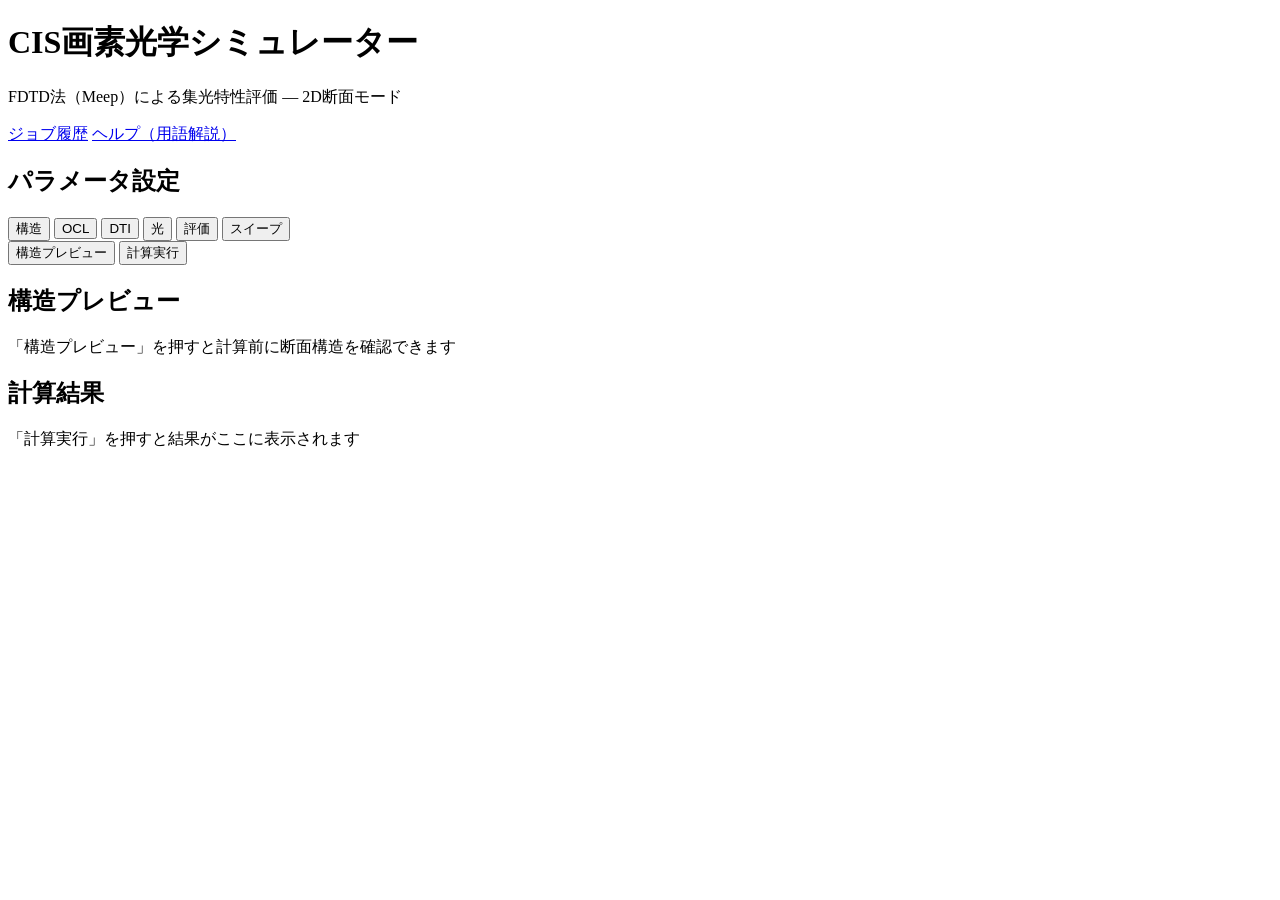
==== app/static/index.html @ 08be345e "ジョブ履歴を別ページ化し、メイン画面を3ウィンドウ構成に再編 - ジョブ履歴・過去の結果をヘルプと同じ方式の別ページ   static/history.html に分離し、ヘッダーの「ジョブ履歴」ボタ" ====
<!DOCTYPE html>
<html lang="ja">
<head>
  <meta charset="UTF-8">
  <meta name="viewport" content="width=device-width, initial-scale=1.0">
  <title>CIS画素光学シミュレーター</title>
  <link rel="stylesheet" href="/static/style.css">
</head>
<body>
  <header>
    <div>
      <h1>CIS画素光学シミュレーター</h1>
      <p class="subtitle">FDTD法（Meep）による集光特性評価 — 2D断面モード</p>
    </div>
    <div class="header-links">
      <a href="/static/history.html" target="_blank" rel="noopener"
         class="help-link">ジョブ履歴</a>
      <a href="/static/help.html" target="_blank" rel="noopener"
         class="help-link">ヘルプ（用語解説）</a>
    </div>
  </header>

  <main>
    <section class="panel" id="parameter-panel">
      <h2>パラメータ設定</h2>

      <div class="settings-tabs" id="settings-tabs">
        <button type="button" class="settings-tab"
                data-panel="panel-structure">構造</button>
        <button type="button" class="settings-tab"
                data-panel="panel-ocl">OCL</button>
        <button type="button" class="settings-tab"
                data-panel="panel-dti">DTI</button>
        <button type="button" class="settings-tab"
                data-panel="panel-light">光</button>
        <button type="button" class="settings-tab"
                data-panel="panel-evaluation">評価</button>
        <button type="button" class="settings-tab"
                data-panel="panel-sweep-csv">スイープ</button>
      </div>

      <form id="parameter-form">
        <div class="settings-panel" id="panel-structure" hidden>
          <fieldset>
            <legend>画素</legend>
            <label>画素サイズ [µm]
              <input type="number" id="pixel-pitch" value="1.0"
                     min="0.5" max="2.5" step="any" required>
            </label>
          </fieldset>

          <fieldset>
            <legend>層構造（膜厚 [µm]）</legend>
            <label>平坦化膜
              <input type="number" id="layer-planarization" value="0.1"
                     min="0" max="2" step="any">
            </label>
            <label>カラーフィルタ
              <input type="number" id="layer-color-filter" value="0.6"
                     min="0" max="2" step="any">
            </label>
            <label>反射防止膜・酸化膜
              <input type="number" id="layer-ar" value="0.1"
                     min="0" max="1" step="any">
            </label>
            <label>Si厚
              <input type="number" id="layer-si" value="3.5"
                     min="1" max="10" step="any">
            </label>
          </fieldset>
        </div>

        <div class="settings-panel" id="panel-ocl" hidden>
          <fieldset>
            <legend>On Chip Lens（OCL）</legend>
            <label class="checkbox-label">
              <input type="checkbox" id="ocl-enabled" checked> OCLあり
            </label>
            <label>高さ [µm]
              <input type="number" id="ocl-height" value="0.5"
                     min="0.1" max="1.5" step="any">
            </label>
            <label>屈折率（レンズ材）
              <input type="number" id="ocl-n" value="1.58"
                     min="1.2" max="2.5" step="any">
            </label>
            <label>レンズ形状
              <select id="ocl-shape">
                <option value="spherical_cap" selected>球面キャップ</option>
                <option value="superellipse">スーパー楕円</option>
              </select>
            </label>
            <label>スーパー楕円指数
              <input type="number" id="ocl-superellipse-exponent" value="2.5"
                     min="1.5" max="8" step="any">
            </label>
            <label>共有方式
              <select id="ocl-sharing">
                <option value="single" selected>1画素1レンズ</option>
                <option value="shared2">2画素共有</option>
                <option value="shared4">4画素共有（2Dは近似）</option>
              </select>
            </label>
            <label>混在パターン
              <input type="text" id="ocl-pattern"
                     placeholder="例: 1,2,1（空欄=共有方式を適用）">
            </label>
            <p class="field-note">1=共有なし、2=2画素共有、4=4画素共有の
              レンズを左から順にカンマ区切りで並べます（最大8枚）。
              入力すると共有方式より優先され、共有ありなしが混在する
              条件を計算できます。</p>
            <label>中心オフセット（偏心）[µm]
              <input type="number" id="ocl-offset" value="0"
                     min="-1.25" max="1.25" step="any">
            </label>
            <p class="field-note">レンズの端（フットプリント）は画素に固定した
              まま、頂点（楕円の中心）の位置だけを横にずらします。左右で裾の
              緩急が変わる非対称な形になります。</p>
            <label>左ギャップ高さ [µm]
              <input type="number" id="ocl-gap-left" value="0"
                     min="0" max="1.5" step="any">
            </label>
            <label>右ギャップ高さ [µm]
              <input type="number" id="ocl-gap-right" value="0"
                     min="0" max="1.5" step="any">
            </label>
            <p class="field-note">レンズ端（隣のレンズとのギャップ部分）の
              高さです。左右で違う値にすると、レンズが傾いた状態の集光を
              評価できます（レンズ高さ未満で指定）。</p>
            <label>ベース層厚 [µm]
              <input type="number" id="ocl-base" value="0"
                     min="0" max="2" step="any">
            </label>
            <p class="field-note">レンズ底面の下に残る同じ樹脂の平坦層です
              （光路長の調整用）。レンズの一番低い場所からカラーフィルタまでの
              厚みは「ベース層 + 平坦化膜」になります。</p>
          </fieldset>
        </div>

        <div class="settings-panel" id="panel-dti" hidden>
          <fieldset>
            <legend>DTI（画素間分離）</legend>
            <label class="checkbox-label">
              <input type="checkbox" id="dti-enabled" checked> DTIあり
            </label>
            <label>幅 [µm]
              <input type="number" id="dti-width" value="0.1"
                     min="0.05" max="0.3" step="any">
            </label>
            <label>深さ [µm]
              <input type="number" id="dti-depth" value="2.0"
                     min="0" max="10" step="any">
            </label>
            <label>配置
              <select id="dti-placement">
                <option value="all" selected>全画素境界</option>
                <option value="shared_only">共有単位境界のみ</option>
              </select>
            </label>
            <label>位置オフセット [µm]
              <input type="number" id="dti-offset" value="0"
                     min="-1.25" max="1.25" step="any">
            </label>
          </fieldset>
        </div>

        <div class="settings-panel" id="panel-light" hidden>
          <fieldset>
            <legend>光・計算条件</legend>
            <label>波長 [nm]
              <input type="number" id="wavelength" value="550"
                     min="400" max="700" step="any" required>
            </label>
            <label>入射角 CRA [°]
              <input type="number" id="incident-angle" value="0"
                     min="0" max="35" step="any" required>
            </label>
            <label>PD面の深さ（Si上面から）[µm]
              <input type="number" id="pd-depth" value="0.5"
                     min="0.1" max="5" step="any">
            </label>
            <label>メッシュ解像度 [セル/µm]
              <input type="number" id="resolution" value="100"
                     min="20" max="400" step="any">
            </label>
            <p class="field-note">3D計算（真上ビュー）を試すときは、まず
              40〜50に下げると数分で傾向を確認できます（精度が足りない
              場合は実行時に注意が表示されます）。</p>
          </fieldset>
        </div>

        <div class="settings-panel" id="panel-evaluation" hidden>
          <fieldset>
            <legend>受光内訳の評価</legend>
            <label class="checkbox-label">
              <input type="checkbox" id="breakdown-enabled">
              画素ごとの受光強度を算出（中央のみ照射）
            </label>
            <p class="field-note">中央のレンズ単位だけに光を当て、各画素が
              受け取った光の割合を求めます。2画素／4画素共有では中央の共有
              レンズ（2画素分）を照射し、6画素の内訳を表示します。偏心や
              位置ずれの影響確認に有効です。</p>
          </fieldset>

          <fieldset>
            <legend>真上ビュー（3D計算）</legend>
            <label class="checkbox-label">
              <input type="checkbox" id="topview-enabled">
              真上からの光の強度分布を観察（3Dモードで計算）
            </label>
            <label>観察深さ（Si上面から）[µm]
              <input type="number" id="topview-depth" min="0" max="10"
                     step="any" placeholder="空欄 = PD面と同じ">
            </label>
            <p class="field-note">指定した深さの水平面を真上から見た光の
              強度分布 |E|² を、断面図に加えて表示します。3D計算のため
              2Dより大幅に時間がかかります。まずメッシュ解像度40〜50で
              傾向を確認するのがおすすめです。OCL偏心・ギャップ高さ・
              DTIオフセットは3Dでは未対応です（0にしてください）。</p>
          </fieldset>
        </div>

        <div class="settings-panel" id="panel-sweep-csv" hidden>
          <fieldset>
            <legend>パラメータスイープ</legend>
            <label class="checkbox-label">
              <input type="checkbox" id="sweep-enabled"> スイープ実行
            </label>
            <label>対象パラメータ
              <select id="sweep-parameter">
                <option value="source.incident_angle_deg" selected>入射角 CRA [°]</option>
                <option value="source.wavelength_nm">波長 [nm]</option>
                <option value="pixel_pitch_um">画素サイズ [µm]</option>
                <option value="ocl.height_um">OCL高さ [µm]</option>
                <option value="ocl.superellipse_exponent">スーパー楕円指数</option>
                <option value="ocl.base_um">OCLベース層厚 [µm]</option>
                <option value="ocl.offset_um">OCL偏心 [µm]</option>
                <option value="ocl.gap_height_left_um">OCL左ギャップ高さ [µm]</option>
                <option value="ocl.gap_height_right_um">OCL右ギャップ高さ [µm]</option>
                <option value="materials.ocl_n">OCL屈折率</option>
                <option value="dti.offset_um">DTIオフセット [µm]</option>
                <option value="layers.color_filter_um">カラーフィルタ膜厚 [µm]</option>
              </select>
            </label>
            <label>値リスト（カンマ区切り）
              <input type="text" id="sweep-values" value="0, 10, 20, 30">
            </label>
          </fieldset>

          <fieldset>
            <legend>CSV一括計算</legend>
            <p class="field-note">CSVの1行を1条件として、まとめて計算します。
              CSVに書いた列だけが上書きされ、空欄・書いていない項目は画面の
              入力値をそのまま使います。使える列名は
              <a href="/static/help.html#batch-csv" target="_blank"
                 rel="noopener">ヘルプ</a>を参照してください。</p>
            <p class="field-note">
              <a href="/api/batch-template" download>テンプレートCSVを
              ダウンロード</a>（Excelで編集できます）</p>
            <label>条件CSVファイル
              <input type="file" id="batch-file" accept=".csv,text/csv">
            </label>
            <div class="button-row">
              <button type="button" id="batch-run-button">CSV一括計算を実行</button>
            </div>
          </fieldset>
        </div>

        <div class="button-row">
          <button type="button" id="preview-button">構造プレビュー</button>
          <button type="submit" id="run-button" class="primary">計算実行</button>
        </div>
        <div id="form-message" class="message" hidden></div>
      </form>
    </section>

    <section class="panel" id="preview-panel">
      <h2>構造プレビュー</h2>
      <div id="preview-area" class="image-area">
        <p class="placeholder">「構造プレビュー」を押すと計算前に断面構造を確認できます</p>
      </div>
    </section>

    <section class="panel" id="result-panel">
      <h2>計算結果</h2>
      <div id="result-area">
        <p class="placeholder">「計算実行」を押すと結果がここに表示されます</p>
      </div>
    </section>
  </main>

  <script src="/static/result_view.js"></script>
  <script src="/static/app.js"></script>
</body>
</html>
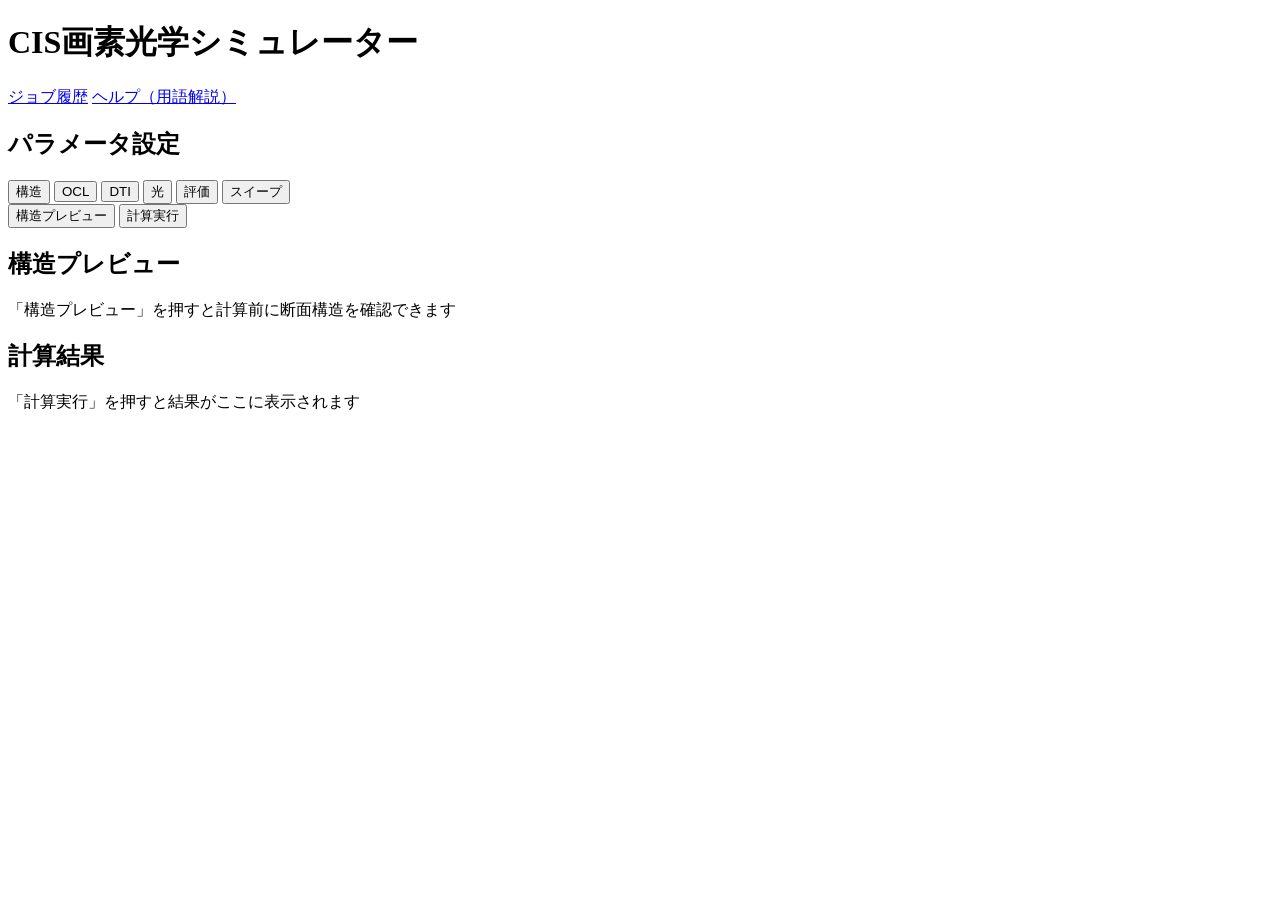
==== commit f5db03cc: "OCL表面の反射防止膜・RGB結果の画素別内訳・ヘッダー文言削除 - OCL表面反射防止膜（F-16）: ocl.coat_um（0〜0.3µm、0=なし）と   materials.ocl_coat" ====
--- a/app/static/index.html
+++ b/app/static/index.html
@@ -10,7 +10,6 @@
   <header>
     <div>
       <h1>CIS画素光学シミュレーター</h1>
-      <p class="subtitle">FDTD法（Meep）による集光特性評価 — 2D断面モード</p>
     </div>
     <div class="header-links">
       <a href="/static/history.html" target="_blank" rel="noopener"
@@ -84,6 +83,17 @@
               <input type="number" id="ocl-n" value="1.58"
                      min="1.2" max="2.5" step="any">
             </label>
+            <label>表面反射防止膜厚 [µm]
+              <input type="number" id="ocl-coat" value="0"
+                     min="0" max="0.3" step="any">
+            </label>
+            <label>反射防止膜屈折率
+              <input type="number" id="ocl-coat-n" value="1.26"
+                     min="1.0" max="2.5" step="any">
+            </label>
+            <p class="field-note">レンズ表面を覆う薄い反射防止膜です。
+              0で膜なし。厚さの目安は 波長 ÷（4 × 屈折率）
+              （550 nm・屈折率1.26では約0.11 µm）。</p>
             <label>レンズ形状
               <select id="ocl-shape">
                 <option value="spherical_cap" selected>球面キャップ</option>
@@ -187,6 +197,29 @@
               40〜50に下げると数分で傾向を確認できます（精度が足りない
               場合は実行時に注意が表示されます）。</p>
           </fieldset>
+          <fieldset>
+            <legend>RGB 3波長一括評価</legend>
+            <label class="checkbox-label">
+              <input type="checkbox" id="rgb-enabled">
+              R・G・Bの3波長をまとめて計算して比較
+            </label>
+            <label>R波長 [nm]
+              <input type="number" id="rgb-wavelength-r" value="620"
+                     min="400" max="700" step="any">
+            </label>
+            <label>G波長 [nm]
+              <input type="number" id="rgb-wavelength-g" value="550"
+                     min="400" max="700" step="any">
+            </label>
+            <label>B波長 [nm]
+              <input type="number" id="rgb-wavelength-b" value="450"
+                     min="400" max="700" step="any">
+            </label>
+            <p class="field-note">有効にすると、上の「波長」欄の代わりに
+              R・G・Bの3波長で順に計算し、色ごとの集光効率を表とグラフで
+              比較します（計算時間は約3倍）。パラメータスイープ・
+              CSV一括計算とは併用できません。</p>
+          </fieldset>
         </div>
 
         <div class="settings-panel" id="panel-evaluation" hidden>
@@ -199,7 +232,9 @@
             <p class="field-note">中央のレンズ単位だけに光を当て、各画素が
               受け取った光の割合を求めます。2画素／4画素共有では中央の共有
               レンズ（2画素分）を照射し、6画素の内訳を表示します。偏心や
-              位置ずれの影響確認に有効です。</p>
+              位置ずれの影響確認に有効です。OCL混在パターン指定時は、
+              並べたレンズのうち中央のレンズ（偶数枚のときは中央右寄り）を
+              照射します。</p>
           </fieldset>
 
           <fieldset>
@@ -216,7 +251,8 @@
               強度分布 |E|² を、断面図に加えて表示します。3D計算のため
               2Dより大幅に時間がかかります。まずメッシュ解像度40〜50で
               傾向を確認するのがおすすめです。OCL偏心・ギャップ高さ・
-              DTIオフセットは3Dでは未対応です（0にしてください）。</p>
+              DTIオフセットも3Dで使えます（断面と同じ横方向に反映。
+              混在パターンのみ2D専用）。</p>
           </fieldset>
         </div>
 
@@ -238,6 +274,8 @@
                 <option value="ocl.gap_height_left_um">OCL左ギャップ高さ [µm]</option>
                 <option value="ocl.gap_height_right_um">OCL右ギャップ高さ [µm]</option>
                 <option value="materials.ocl_n">OCL屈折率</option>
+                <option value="ocl.coat_um">OCL反射防止膜厚 [µm]</option>
+                <option value="materials.ocl_coat_n">OCL反射防止膜屈折率</option>
                 <option value="dti.offset_um">DTIオフセット [µm]</option>
                 <option value="layers.color_filter_um">カラーフィルタ膜厚 [µm]</option>
               </select>
